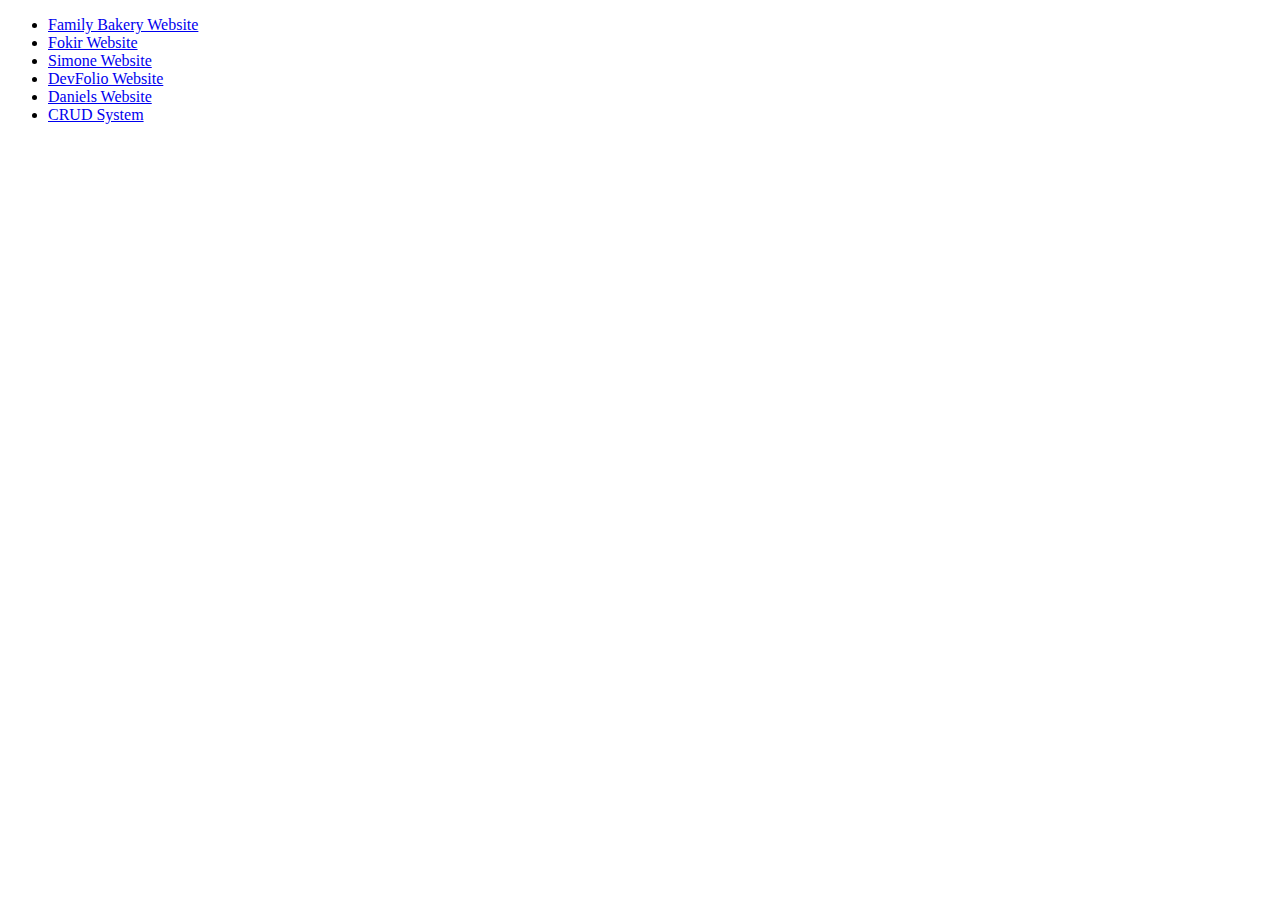
==== index.html @ 9a190c94 "." ====
<!DOCTYPE html>
<html lang="en">

<head>
    <meta charset="UTF-8">
    <meta http-equiv="X-UA-Compatible" content="IE=edge">
    <meta name="viewport" content="width=device-width, initial-scale=1.0">
    <title>Document</title>
</head>

<body>
    <ul>
        <li>
            <a href="Family-Bakery-Website/" style="display: block;">Family Bakery Website</a>
        </li>
        <li>
            <a href="Fokir-Website/" style="display: block;">Fokir Website</a>
        </li>
        <li>
            <a href="Simone-Website/" style="display: block;">Simone Website</a>
        </li>
        <li>
            <a href="DevFolio-Website/" style="display: block;">DevFolio Website</a>
        </li>
        <li>
            <a href="Daniels-Website/" style="display: block;">Daniels Website</a>
        </li>
        <li>
            <a href="CRUD-System--localstorage/" style="display: block;">CRUD System</a>
        </li>
        <!-- <li>
            <a href="" style="display: block;"></a>
        </li> -->
    </ul>

</body>

</html>
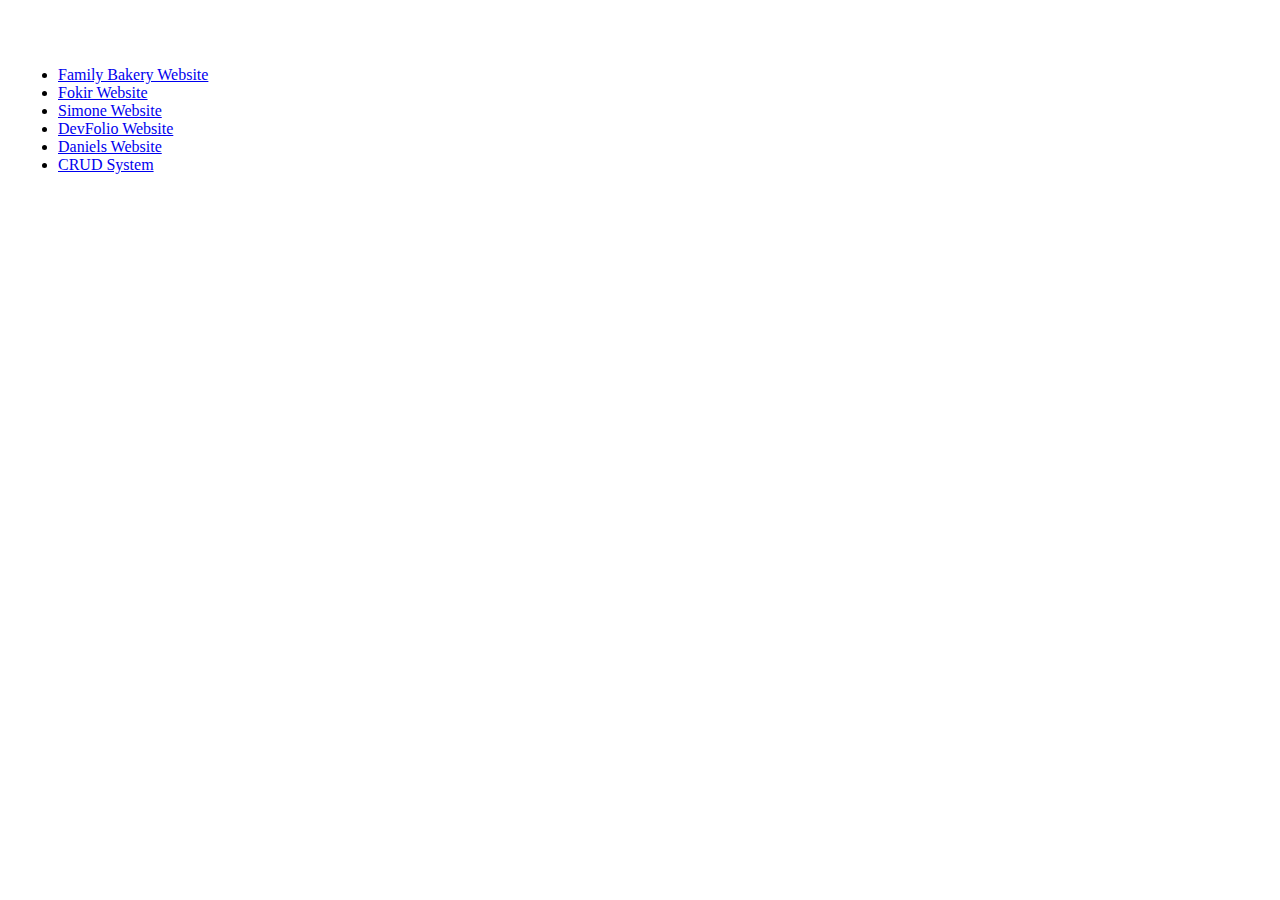
==== commit 92cb2ffd: "." ====
--- a/index.html
+++ b/index.html
@@ -9,7 +9,7 @@
 </head>
 
 <body>
-    <ul>
+    <ul style="padding: 50px;">
         <li>
             <a href="Family-Bakery-Website/" style="display: block;">Family Bakery Website</a>
         </li>
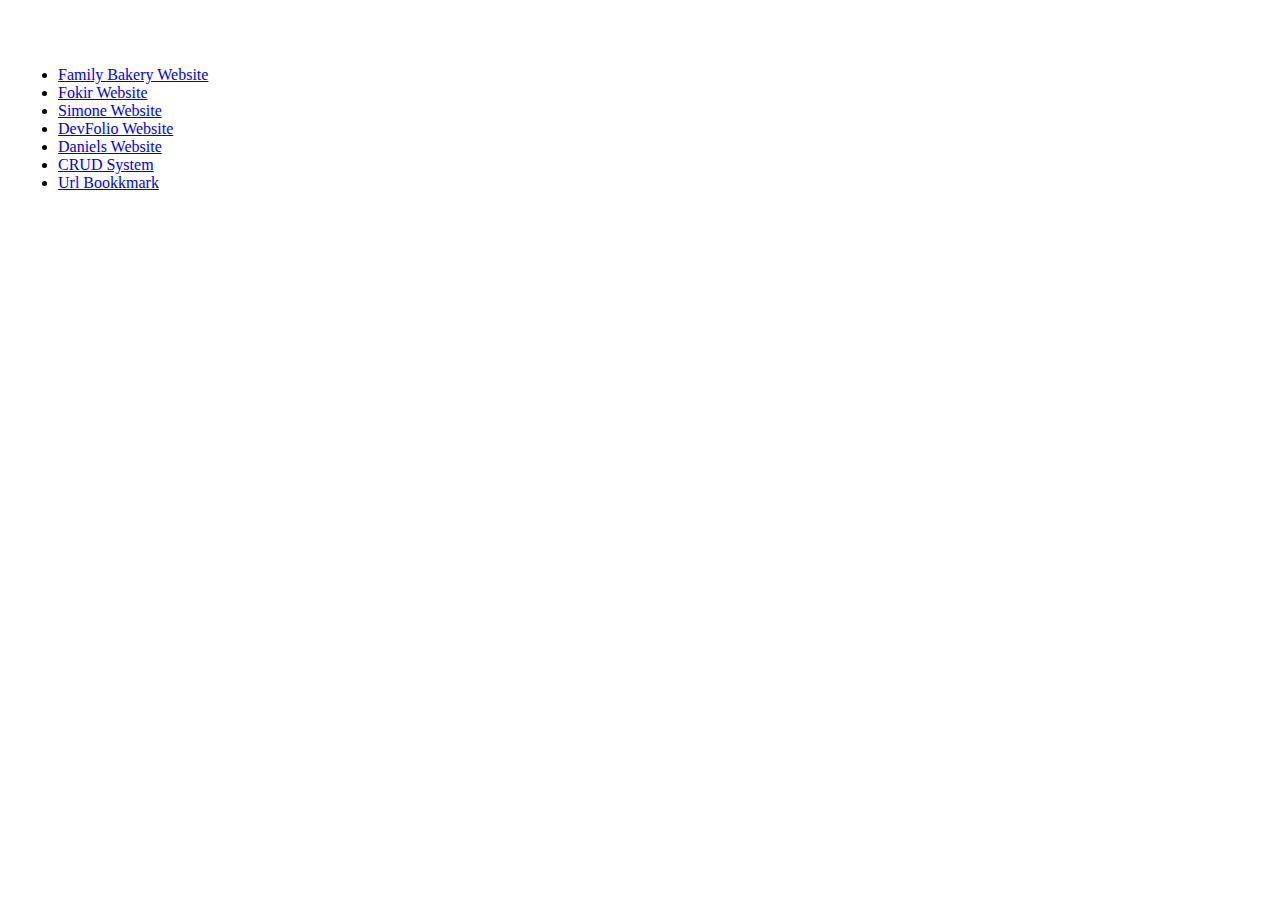
==== commit cf5e2363: "." ====
--- a/index.html
+++ b/index.html
@@ -28,6 +28,9 @@
         <li>
             <a href="CRUD-System--localstorage/" style="display: block;">CRUD System</a>
         </li>
+        <li>
+            <a href="Url Bookmark/" style="display: block;">Url Bookkmark</a>
+        </li>
         <!-- <li>
             <a href="" style="display: block;"></a>
         </li> -->
@@ -35,4 +38,4 @@
 
 </body>
 
-</html>+</html>
